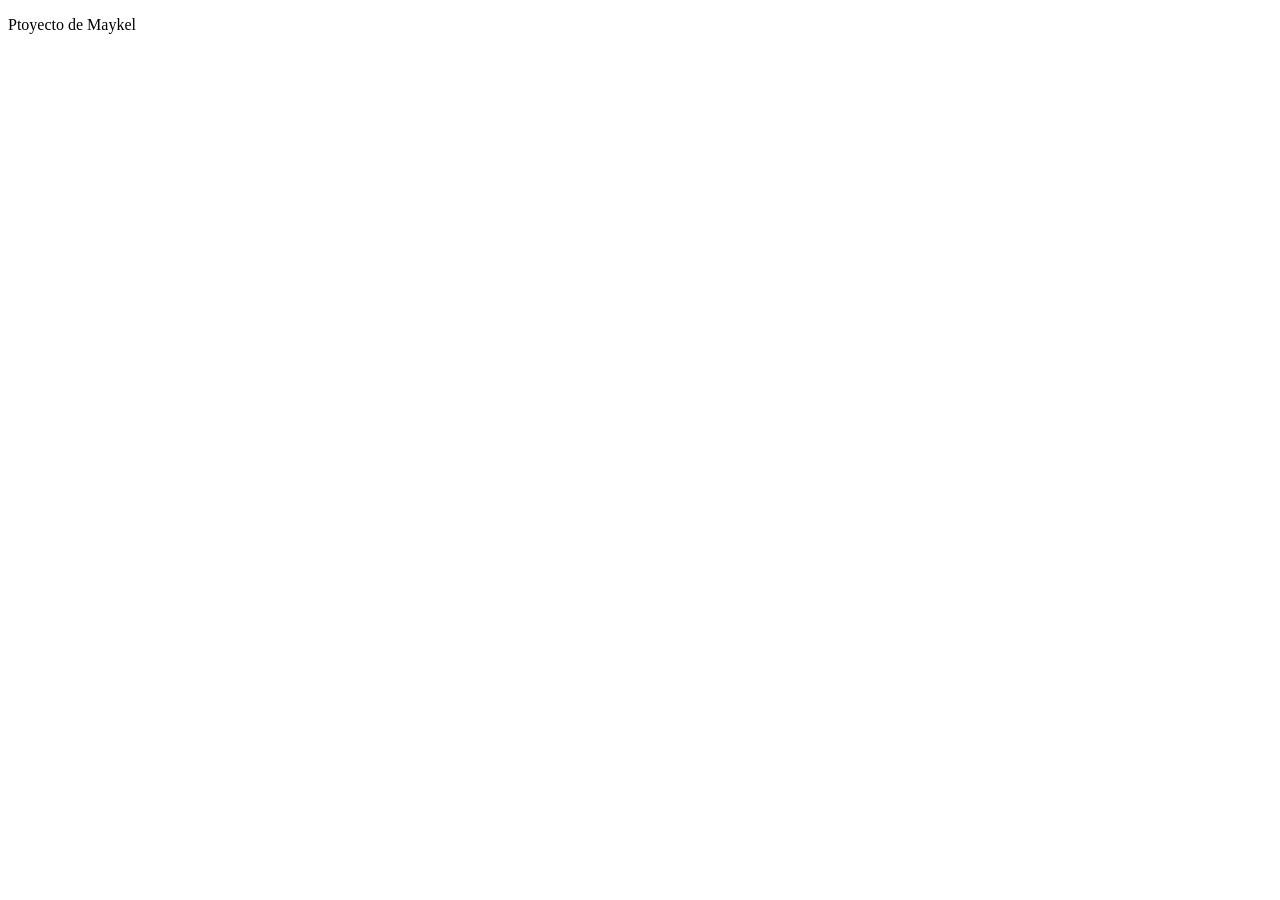
==== index.html @ aa54c5ef "pagina web creada" ====
<!DOCTYPE html>
<html lang="en">
<head>
    <meta charset="UTF-8">
    <meta name="viewport" content="width=device-width, initial-scale=1.0">
    <title>Document</title>
</head>
<body>
    <p>Ptoyecto de Maykel </p>
</body>
</html>
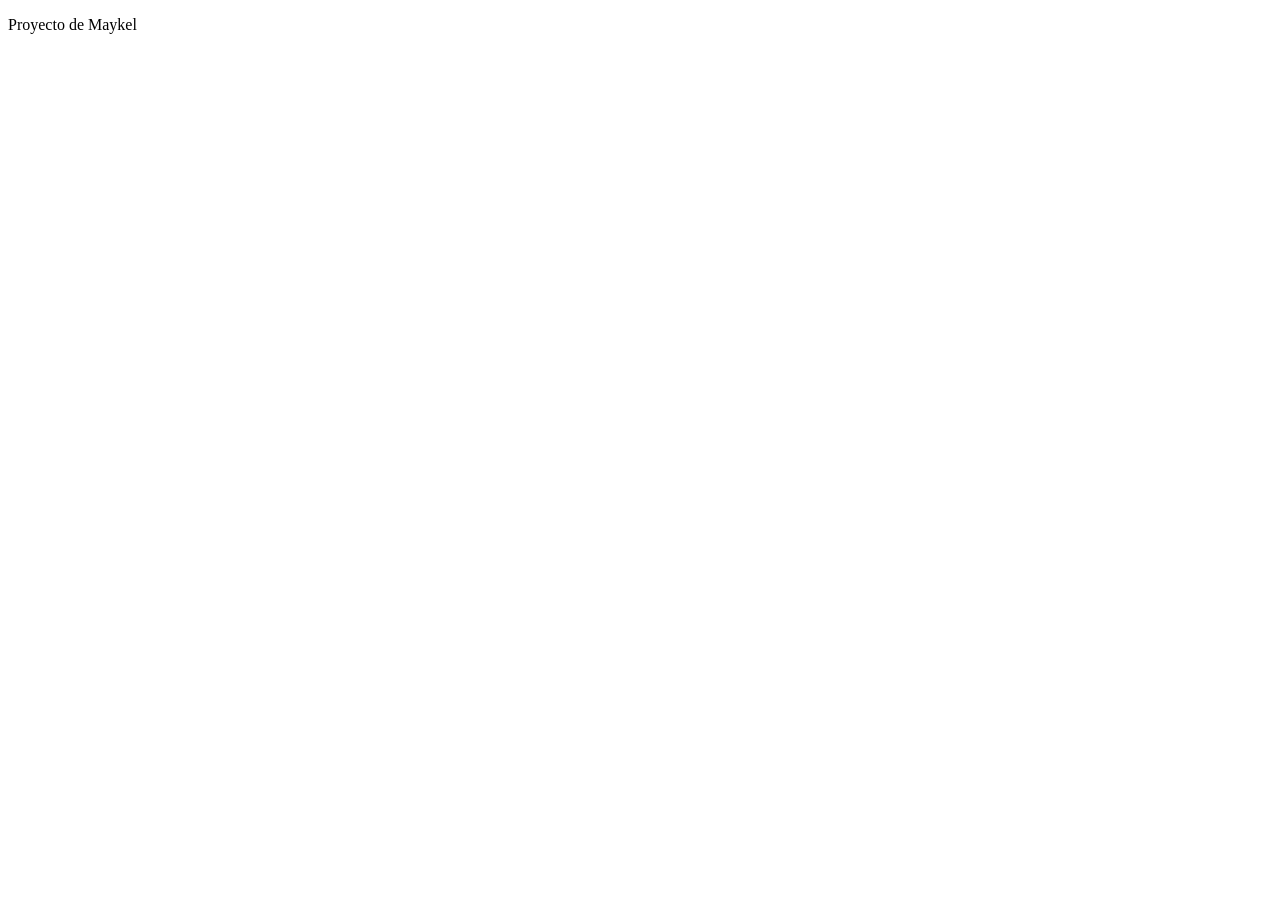
==== commit b7e2d024: "pagina web creada" ====
--- a/index.html
+++ b/index.html
@@ -6,6 +6,6 @@
     <title>Document</title>
 </head>
 <body>
-    <p>Ptoyecto de Maykel </p>
+    <p>Proyecto de Maykel </p>
 </body>
 </html>
